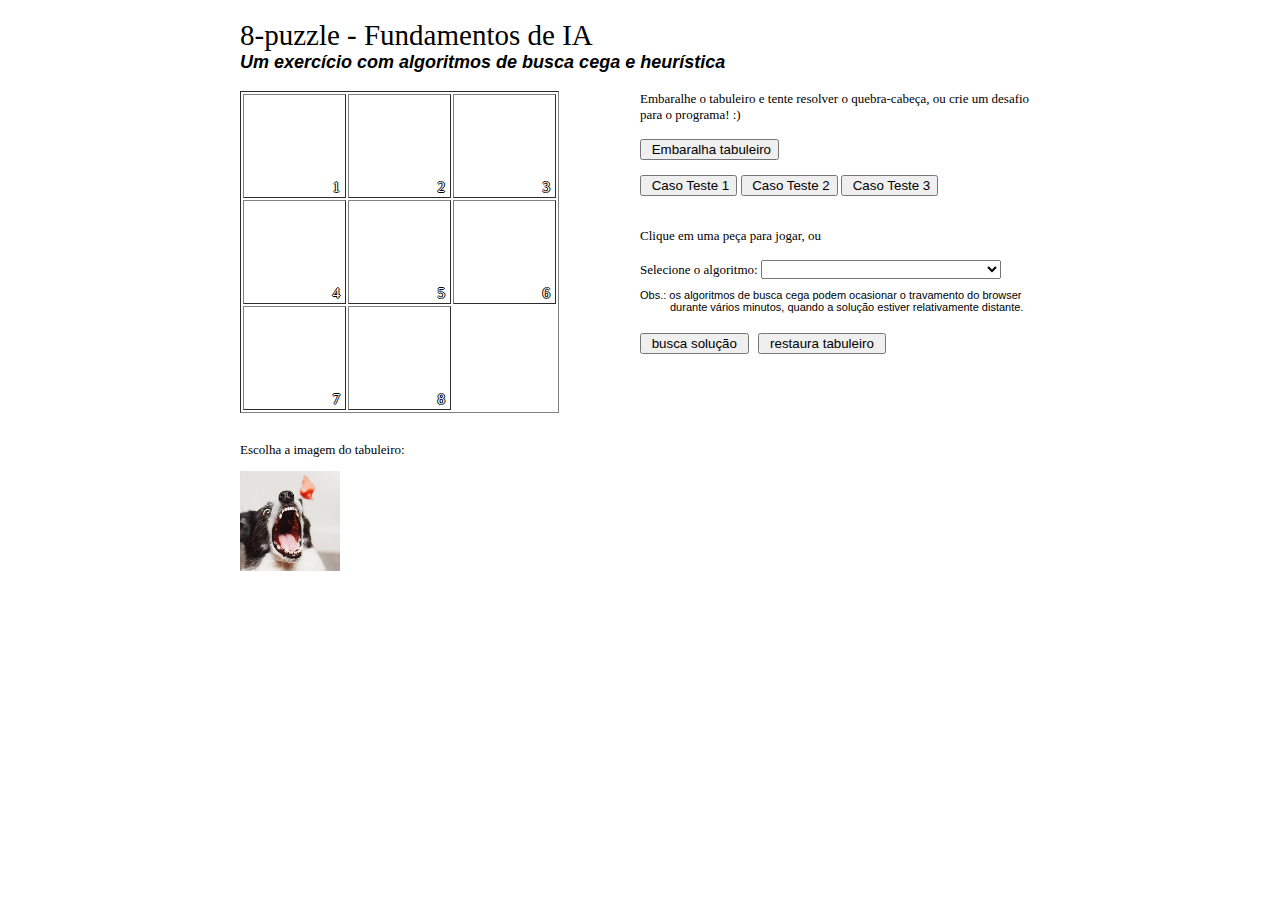
==== index.html @ cebef397 "teste git" ====
<!DOCTYPE html>
<html>
<!--

8-PUZZLE
Um exercício com algoritmos de busca cega e heurística

Mestrado em Computação - PPGC/UFPel
Disciplina : Fundamentos de IA
Professores: Ricardo Araújo e Paulo Ferreira Jr.

Desenvolvido por Henrique Avila Vianna [hvianna (at) gmail.com]
abril/maio de 2011

-->
<head>
<title>8-puzzle - Fundamentos de IA</title>

<style>
body {
	font: 13px Verdana;
}
h1 {
	margin-bottom: 0;
	font: 29px "arial black";
}
h3 {
	margin-top: 0;
	font: bold italic 18px arial;
}
#container {
  width: 800px;
  margin: auto;
}
#quadroesq {
  float: left;
  width: 400px;
}
#quadrodir {
  float: left;
  width: 400px;
}
#tabuleiro {
	border-width: 1px;
	border-spacing: 2px;
	border-style: inset;
	border-color: gray;
	border-collapse: separate;
}
#tabuleiro td {
	padding-right: 5px;
	width: 95px;
	height: 100px;
	font: 15px "arial black";
	color: #fff;
	text-align: right;
	vertical-align: bottom;
	background-image: url(taeyeon.jpg);
	background-repeat: no-repeat;
}
.c1,.c2,.c3,.c4,.c5,.c6,.c7,.c8 {
	border-width: 1px;
	border-color: gray;
	border-style: outset;
	text-shadow: -1px 0 #000, 0 1px #000, 1px 0 #000, 0 -1px #000;
}
.c1 {
	background-position: 0 0;
}
.c2 {
	background-position: -105px 0;
}
.c3 {
	background-position: -210px 0;
}
.c4 {
	background-position: 0 -105px;
}
.c5 {
	background-position: -105px -105px;
}
.c6 {
	background-position: -210px -105px;
}
.c7 {
	background-position: 0 -210px;
}
.c8 {
	background-position: -105px -210px;
}
.c9 {
	background-position: 5000px 5000px;
	border-style: none;
}
.hint {
	font: 11px Tahoma,Helvetica,Arial;
	line-height: 18px;
	padding: 10px;
	border: 1px solid #000;
	background-color: #ffe;
	width: 300px;
	height: auto;
	margin-top: 10px;
	position: absolute;
}
.info {
	font: 11px Tahoma,Helvetica,Arial;
	margin: 10px 0 20px 30px;
	text-indent: -30px;
}
</style>

<!-- Google +1 & Analytics -->
<script type="text/javascript" src="http://apis.google.com/js/plusone.js"></script>
<script type="text/javascript">
  var _gaq = _gaq || [];
  _gaq.push(['_setAccount', 'UA-23747942-1']);
  _gaq.push(['_trackPageview']);

  (function() {
    var ga = document.createElement('script'); ga.type = 'text/javascript'; ga.async = true;
    ga.src = ('https:' == document.location.protocol ? 'https://ssl' : 'http://www') + '.google-analytics.com/ga.js';
    var s = document.getElementsByTagName('script')[0]; s.parentNode.insertBefore(ga, s);
  })();
</script>
<!-- end of Google code -->

<script type="text/javascript">
var meta =[	["1","2","3"],	// estado objetivo
            ["4","5","6"],
            ["7","8","9"] ];
				
var estado = copiaEstado(meta);	// estado do tabuleiro na tela - inicializa com o estado meta
var ultimo = copiaEstado(meta);	// guarda o estado antes da solução
var movimentos = 0;	// movimentos realizados pelo jogador (humano)

var pilha = []; 	// array de objetos tipo nodo
var fechados = [];	// array dos nodos já avaliados (para o A*)
var nodos = 0;		// quantidade de nodos visitados
var profundMax = 30;	// profundidade máxima a explorar na árvore - evita cair em ramos infinitos na busca cega
var solucao = []; 	// array que conterá a seqüência de nodos até a solução
var tempoInicio;	// para cálculo do tempo transcorrido na busca

/* objeto nodo:

	{ estado: array[3][3] de char
	  profundidade: int,
	  pai: ponteiro para nodo,
	  valorf, valorg, valorh: int - somente no algoritmo A* }
*/

// seleciona o método e inicia a busca
//
function buscaSolucao() {
	var modo = document.getElementById("algoritmo").value;
	if (!modo)
		return;
	
	ultimo = copiaEstado(estado);	// salva o estado atual do tabuleiro
	desativaBotoes();
	tempoInicio = new Date().getTime();
	pilha = [];
	fechados = [];
	solucao = [];
	nodos = 0;
	movimentos = 0;	// zera movimentos feitos pelo jogador
  
	if (modo == "BAI")
		aprofundamentoIterativo(0);
	else if (modo[0] == "A") {	// heurísticas do A*
		var nodo = {estado: estado, profundidade: 0, pai: null, valorf: 0, valorg: 0, valorh: 0};
		nodo.valorh = calculaHeuristica(estado,modo);
		nodo.valorf = nodo.valorh;
		pilha.push(nodo);
		document.getElementById("aprofund").innerHTML = profundMax;
		iteracaoBusca(modo,profundMax);
	}
	else {
		var nodo = {estado: estado, profundidade: 0, pai: null};
		pilha.push(nodo);
		document.getElementById("aprofund").innerHTML = profundMax;
		iteracaoBusca(modo,profundMax);
	}
}

// inicializa a busca por aprofundamento iterativo
//
function aprofundamentoIterativo(profundAtual) {
	var nodo = {estado: estado, profundidade: 0, pai: null};
	pilha = [];
	pilha.push(nodo);
  
	profundAtual++;
	document.getElementById("aprofund").innerHTML = profundAtual;
	if (profundAtual < profundMax)
		iteracaoBusca('BAI',profundAtual);
	else
		alert("Profundidade máxima atingida sem solução :/");
}


// função que faz a busca na árvore, de acordo com o método selecionado
//
function iteracaoBusca(modo,pmax) {
	var nodo = {};
	var profundidade, i;
  
	while (pilha.length) {
		document.getElementById("tampilha").innerHTML = pilha.length;	// exibe tamanho da pilha/fila
		if (modo[0] == "A" || modo == "BA") // A* ou Busca em Amplitude
			nodo = pilha.shift();			// remove do inicio, funciona como fila
		else					// Busca em Profundidade ou Aprofundamento Iterativo
			nodo = pilha.pop();	// remove do fim, funciona como pilha
		nodos++;
		if (modo[0] == "A") 		// A*
			fechados.push(nodo);	// coloca nodo na lista de nodos já avaliados

		estado = nodo.estado;
		profundidade = nodo.profundidade;
		document.getElementById("profundidade").innerHTML = profundidade;
		document.getElementById("nodos").innerHTML = nodos;
		if (comparaEstados(estado,meta)) {
			calculaTempo();
			alert("SOLUÇÃO ENCONTRADA!\n\nClique OK para aprender :P");
			solucao.push(nodo.estado);	// reconstrói o caminho até o estado inicial
			while (nodo.pai) {
				nodo = nodo.pai;
				solucao.push(nodo.estado);
			}
			estado = solucao.pop();	// retira o último estado empilhado (estado inicial)
			exibeEstado(estado);	// volta o tabuleiro ao estado inicial
			document.getElementById("solucao").style.display = ''; // exibe dados da solução
			document.getElementById("solucaoBotao").style.display = '';
			return;
		}
		else {
			if (profundidade < pmax)
				geraFilhos(nodo,profundidade,modo);
		}
	} // end while

	if (modo == 'BAI')					// se está em aprofundamento iterativo
		aprofundamentoIterativo(pmax);	// recomeça para tentar com uma profundidade maior
	else
		alert("Profundidade máxima atingida sem solução :/");			// senão, termina

	ativaBotoes();
}


// gera os filhos de um nodo
//
function geraFilhos(nodo,profundidade,modo) {
	profundidade++;
	
	for (var i=0; i<3; i++)
		for (var j=0; j<3; j++) 
			if (nodo.estado[i][j] == "9") {  // localiza o espaço em branco
        
				// gera os filhos possíveis e coloca na pilha
				if (i > 0)
					empilhaFilho(nodo,profundidade,modo,i,j,i-1,j);   // move o branco para cima
				if (i < 2)
					empilhaFilho(nodo,profundidade,modo,i,j,i+1,j);   // move o branco para baixo
				if (j > 0)
					empilhaFilho(nodo,profundidade,modo,i,j,i,j-1);   // move o branco para a esquerda
				if (j < 2)
					empilhaFilho(nodo,profundidade,modo,i,j,i,j+1);   // move o branco para a direita

				return; // encerra, nao precisa terminar os loops
			} // end if
}


// cria nodo e adiciona-o à fila/pilha
//
function empilhaFilho(pai,profundidade,modo,io,jo,id,jd) {
	var filho, estado, valorg, valorf, valorh, i;

	estado = copiaEstado(pai.estado);
	trocaPeca(estado,io,jo,id,jd);

	if (modo[0] == "A") {	// A*
		if (procuraLista(fechados,estado))
			return;		// se já está na lista de nodos analisados, sai sem fazer nada
		valorg = pai.valorg + 1;
		valorh = calculaHeuristica(estado,modo);
		valorf = valorg + valorh;
		filho = {estado: estado, profundidade: profundidade, pai: pai, valorf: valorf, valorg: valorg, valorh: valorh};
		i = procuraLista(pilha,estado);	// se estado já existe na lista de abertos, retorna indice do nodo correspondente
		if (i != null) {
			if (pilha[i].valorg <= valorg)	// custo do nodo na lista é menor/igual ao do gerado agora
				return;	// sai sem colocar o filho gerado na lista
			else
				pilha.splice(i,1);	// remove o nodo antigo da lista
		}
		insereFilaPrioridade(filho);	// adiciona o filho gerado à fila de prioridade
	}
	else // outros algoritmos
		pilha.push({estado: estado, profundidade: profundidade, pai: pai}); // coloca filho na pilha/lista
}


// função heurística utilizada pelo A*
//
function calculaHeuristica(estado,modo) {
	var x,y,n,d,py,px;
	
	n = 0;
	for (y=0; y<3; y++)
		for(x=0; x<3; x++) {
			if (estado[y][x] != meta[y][x] && estado[y][x] != "9") {	// verifica peças fora do lugar, sem contar o espaço em branco
				if (modo == "A1") 			// heurística 1 - apenas conta quantas peças estão fora do lugar
					n++;
				else if (modo == "A2") {	// heurística 2 - calcula distância total das peças de suas posições corretas
					py = parseInt((estado[y][x]-1)/3);	// calcula linha correta, baseado no valor da peça
					px = estado[y][x]-py*3-1;			// calcula coluna correta
					d = Math.abs(x-px) + Math.abs(y-py);// Manhattan Distance
					n += d;
				}
				else {
					alert("Erro na chamada - heurística inválida!");
					exit;
				}
			}
		}
				
	return n;
}


// exibe um passo da solução
//
function exibeSolucao() {
	if (solucao.length) {
		estado = solucao.pop();
		movimentos++;
		exibeEstado(estado);
		document.getElementById("movimentos").innerHTML = movimentos;
	}
	if (!solucao.length) {
		document.getElementById("solucaoBotao").style.display = 'none'; // oculta botão para ver a solução
		movimentos = 0;	// reseta contador de movimentos do jogador (mas não mostra na tela até que seja feita uma jogada)
		ativaBotoes();
	}
}


// embaralha tabuleiro
//
function embaralhaTabuleiro(estado,n,ultimo) {
	var i,j,r,moveu;
	
	desativaBotoes();
	if (n) {
		loops:
		for (var i=0; i<3; i++)
			for (var j=0; j<3; j++) 
				if (estado[i][j] == "9")   // localiza o espaço em branco
					break loops;	// sai dos loops com o valor correto de i e j
					
		moveu = false;
		while (!moveu) {
			r = Math.floor(Math.random()*4);	// escolhe um movimento aleatório
			switch(r) {
				case 0:
					if (i > 0 && ultimo != "b") {	// testa se pode mover para cima
						trocaPeca(estado,i,j,i-1,j);
						ultimo = "c";
						moveu = true;
					}
					break;
				case 1:
					if (i < 2 && ultimo != "c") {	// testa se pode mover para baixo
						trocaPeca(estado,i,j,i+1,j);
						ultimo = "b";
						moveu = true;
					}
					break;
				case 2:
					if (j > 0 && ultimo != "d") {	// testa se pode mover para a esquerda
						trocaPeca(estado,i,j,i,j-1);
						ultimo = "e";
						moveu = true;
					}
					break;
				case 3:
					if (j < 2 && ultimo != "e") {	// testa se pode mover para a direita
						trocaPeca(estado,i,j,i,j+1);
						ultimo = "d";
						moveu = true;
					}
			} // end switch
		} // end while
			
		exibeEstado(estado);
		n--;
		window.setTimeout(function() { embaralhaTabuleiro(estado,n,ultimo) },100);  // nova iteração em 100ms
	} // end if
	else {
		movimentos = 0;	// reseta os movimentos do jogador, pois o tabuleiro foi modificado
		ativaBotoes();
	}
}


// movimento do jogador (humano)
//
function movePeca(elemento) {
	var i = Number(elemento.id.substr(1,1)); // pega linha a partir da id do elemento (ex. "p02")
	var j = Number(elemento.id.substr(2,1)); // pega coluna a partir da id do elemento
	var novoi = i, novoj = j;
  
	// testa em qual direção a peça escolhida pode ser movida 
	// o valor "9" indica o espaço em branco
	if (i > 0 && estado[i-1][j] == "9")
		novoi = i-1;
	else if (i < 2 && estado[i+1][j] == "9")
		novoi = i+1;
	else if (j > 0 && estado[i][j-1] == "9")
		novoj = j-1;
	else if (j < 2 && estado[i][j+1] == "9")
		novoj = j+1;

	if (novoi == i && novoj == j)
		alert("Impossível mover peça "+estado[i][j]);
	else {
		trocaPeca(estado,i,j,novoi,novoj);
		movimentos++;
		document.getElementById("movimentos").innerHTML = movimentos;
		exibeEstado(estado);
		if (comparaEstados(estado,meta)) {
			alert("Resolvido em "+movimentos+" movimentos. Parabéns!");
			movimentos = 0;
		}
	}
}


/* funções auxiliares */

function trocaPeca(estado,oi,oj,di,dj) {
	var t = estado[di][dj];
	estado[di][dj] = estado[oi][oj];
	estado[oi][oj] = t;
}

function insereFilaPrioridade(nodo) { // insere na fila, ordenado pelo valor f do nodo

	var i = 0;
	var html = "";

	while (i < pilha.length && parseInt(nodo.valorf) > parseInt(pilha[i].valorf))
		i++;
	if (i >= pilha.length)
		pilha.push(nodo);		// insere no fim
	else
		pilha.splice(i,0,nodo);	// insere na posição i
}

function procuraLista(lista,estado) {
	for (var i=0; i < lista.length; i++)
		if (comparaEstados(estado,lista[i].estado))
			return i;
}

function exibeEstado(estado) {	// exibe estado na tela
	for (var i=0; i<3; i++)
		for (var j=0; j<3; j++) {
			elemento = document.getElementById("p"+i+j);
			elemento.className = "c"+estado[i][j];
			elemento.innerHTML = estado[i][j];
		}
}

function copiaEstado(estado) {	// retorna uma cópia do estado
	var retorno = [];
	for (var i = 0; i < estado.length; i++)	// copia elementos do array
		retorno[i] = estado[i].slice(0);		// necessário para evitar a cópia por referência
    
	return retorno;
}

function comparaEstados(estado1,estado2) {	// compara estados
	for (var i=0; i<3; i++)
		for (var j=0; j<3; j++)
			if (estado1[i][j] != estado2[i][j])
				return false;
				
	return true;
}

function restauraUltimo() {
	estado = copiaEstado(ultimo);
	exibeEstado(estado);
}

function casosTeste(n) {
	switch (n) {
		case 1:
			estado = [["7","1","3"],["2","6","9"],["5","4","8"]];	// profundidade 11
			break;
		case 2:
			estado = [["4","2","3"],["6","9","1"],["7","5","8"]];	// profundidade 12
			break;
		case 3:
			estado = [["2","3","7"],["5","4","8"],["9","6","1"]];	// profundidade 26
			break;
	}
	exibeEstado(estado);
}

function ativaBotoes(t) {
	desativaBotoes(false);
}

function desativaBotoes(t) {
	if (t == undefined) {
		t = true;
		hints();	// oculta todas as hints
	}
	document.getElementById("embaralha").disabled = t;
	document.getElementById("busca").disabled = t;
	document.getElementById("restaura").disabled = t;
	document.getElementById("caso1").disabled = t;
	document.getElementById("caso2").disabled = t;
	document.getElementById("caso3").disabled = t;
}

function calculaTempo() {
	var tempo = new Date().getTime() - tempoInicio;	// calcula tempo transcorrido
	var tms = pad(tempo%1000,3);
	tempo = Math.floor(tempo/1000);
	var tseg = pad(tempo%60,2);
	tempo = Math.floor(tempo/60);
	var tmin = pad(tempo%60,2);
	tempo = Math.floor(tempo/60);
	document.getElementById("tempo").innerHTML = pad(tempo,2)+":"+tmin+":"+tseg+"."+tms;
}

function pad(num,tam) {	// formata números com zeros à esquerda
	var str = num.toString();
	while (str.length < tam)
		str = '0'+str;
		
	return str;
}

function trocaImagem(img) {
	var elementos=document.getElementById("tabuleiro").getElementsByTagName("td");
	for (var i=0; i < elementos.length; i++)
		elementos[i].style.backgroundImage = "url("+img+")";
}

function hints(id) {
	if (id) {
		var elemento = document.getElementById(id);
		elemento.style.display = '';
	}
	else {
		var elementos = document.getElementsByTagName("div");
		for (var i = 0; i < elementos.length; i++)
			if (elementos[i].className == "hint")
				elementos[i].style.display = 'none';
	}
}
</script>

<body onLoad="exibeEstado(estado);">

<div id="container">
  <div style="float:right">
	<!-- Google +1 button -->
	<g:plusone></g:plusone>
  </div>
  <h1>8-puzzle - Fundamentos de IA</h1>
  <h3>Um exercício com algoritmos de busca cega e heurística</h3>
  <div id="quadroesq">
    <table id="tabuleiro">
    <tr>
      <td id="p00" onClick="movePeca(this);"></td>
      <td id="p01" onClick="movePeca(this);"></td>
      <td id="p02" onClick="movePeca(this);"></td>
    </tr>
    <tr>
      <td id="p10" onClick="movePeca(this);"></td>
      <td id="p11" onClick="movePeca(this);"></td>
      <td id="p12" onClick="movePeca(this);"></td>
    </tr>
    <tr>
      <td id="p20" onClick="movePeca(this);"></td>
      <td id="p21" onClick="movePeca(this);"></td>
      <td id="p22" onClick="movePeca(this);"></td>
    </tr>
    </table>
    <br>
    <p>Escolha a imagem do tabuleiro:</p>
    <img src="img/cac2.jpg" title="Kim TaeYeon" width=100 onClick="trocaImagem(this.src);">
    <!-- <img src="snoopy-red-baron.jpg" title="The Flying Ace" width=100 onClick="trocaImagem(this.src);" hspace=5> -->
    <!-- <img src="apples.jpg" title="Apples" width=100 onClick="trocaImagem(this.src);"> -->
    <!-- <br><br> -->
    <!-- Ou digite a URL de uma imagem: -->
    <!-- <input type="text" onBlur="trocaImagem(this.value);" style="width: 315px;"> -->
    <!-- <div class="info">(resolução ideal 315x315 pixels)</div> -->
  </div>

  <div id="quadrodir">
    Embaralhe o tabuleiro e tente resolver o quebra-cabeça, ou crie um desafio para o programa! :)<br><br>
    <form>
	  <input type="button" id="embaralha" value=" Embaralha tabuleiro" onClick="embaralhaTabuleiro(estado,50,'');" onMouseOver="hints('hintEmbaralha');" onMouseOut="hints();">
	  <div id="hintEmbaralha" class="hint" style="display: none;">
			Efetua 50 movimentos aleatórios a partir do estado atual do tabuleiro. Acione consecutivamente
			para embaralhar mais.
	  </div>

	  <div style="margin-top: 15px;" onMouseOver="hints('hintCasos');" onMouseOut="hints();">
		<input type="button" id="caso1" value=" Caso Teste 1" onClick="casosTeste(1);">
		<input type="button" id="caso2" value=" Caso Teste 2" onClick="casosTeste(2);">
		<input type="button" id="caso3" value=" Caso Teste 3" onClick="casosTeste(3);">

		<div id="hintCasos" class="hint" style="display: none;">
			Configurações pré-definidas do tabuleiro para comparar o desempenho dos diferentes algoritmos de busca.<br>
			Os tempos abaixo são do Firefox 4.0 em um Core2 Duo 8400.<br><br>
			O <b>Caso de Teste 1</b> tem solução em profundidade 11 na árvore de busca e é resolvido em tempo razoável por todos os algoritmos.<br>
			A*(h2) 1ms | A*(h1) 4ms | BAI ~8s | BP ~3.5s | BA ~28s<br><br>
			O <b>Caso de Teste 2</b> já se mostra proibitivo para a busca em amplitude, apesar da solução em
			profundidade 12 apenas.<br>
			A*(h2) 1ms | A*(h1) 9ms | BAI ~13s | BP ~4.5s | BA ~8min<br><br> 
			O <b>Caso de Teste 3</b>, com solução em profundidade 26, só é resolvido em tempo aceitável 
			pelo algoritmo A* utilizando a "Manhattan Distance", demonstrando a diferença de uma boa heurística.<br>
			A*(h2) ~1.3s | A*(h1) ~5min | BAI -- | BP -- | BA --
		</div>

	  </div>
      <br><br>
	  Clique em uma peça para jogar, ou<br><br>
	  Selecione o algoritmo: <select id="algoritmo">
	  <option></option>
	  <option value="A2">A* heurística 2 (Manhattan Distance)</option>
	  <option value="A1">A* heurística 1 (peças fora do lugar)</option>
	  <option value="BAI">Aprofundamento Iterativo</option>
	  <option value="BA">Busca em Amplitude</option>
	  <option value="BP">Busca em Profundidade</option>
	  </select>
	  <div class="info">
		Obs.: os algoritmos de busca cega podem ocasionar o travamento do browser durante vários minutos,
		quando a solução estiver relativamente distante.
	  </div>
	  
	  <input type="button" id="busca" value=" busca solução " onClick="buscaSolucao();" onMouseOver="hints('hintBusca');" onMouseOut="hints();"> &nbsp; 
	  <div id="hintBusca" class="hint" style="display: none;">
		Busca solução para a configuração atual do tabuleiro, utilizando o algoritmo selecionado acima.
	  </div>
	  <input type="button" id="restaura" value=" restaura tabuleiro " onClick="restauraUltimo();" onMouseOver="hints('hintRestaura');" onMouseOut="hints();">
	  <div id="hintRestaura" class="hint" style="display: none;">
		Restaura a configuração do tabuleiro antes da última solução.
	  </div>
    </form>
	<br><br>
	<div id="solucao" style="display:none">
		Movimentos: <span id="movimentos"></span>
		<br><br><br>
		Nodos testados: <span id="nodos"></span> - Profundidade: <span id="profundidade"></span> (máx = <span id="aprofund"></span>)
		<br>
		Nodos na pilha/fila: <span id="tampilha"></span>
		<br><br>
		Tempo transcorrido: <span id="tempo"></span><br><br>
		<div id="solucaoBotao">
			<b>Ver solução:</b> <input type="button" value=" Próximo passo " onClick="exibeSolucao();">
		</div>
	</div>
  </div>
  
</div>

</body>
</html>
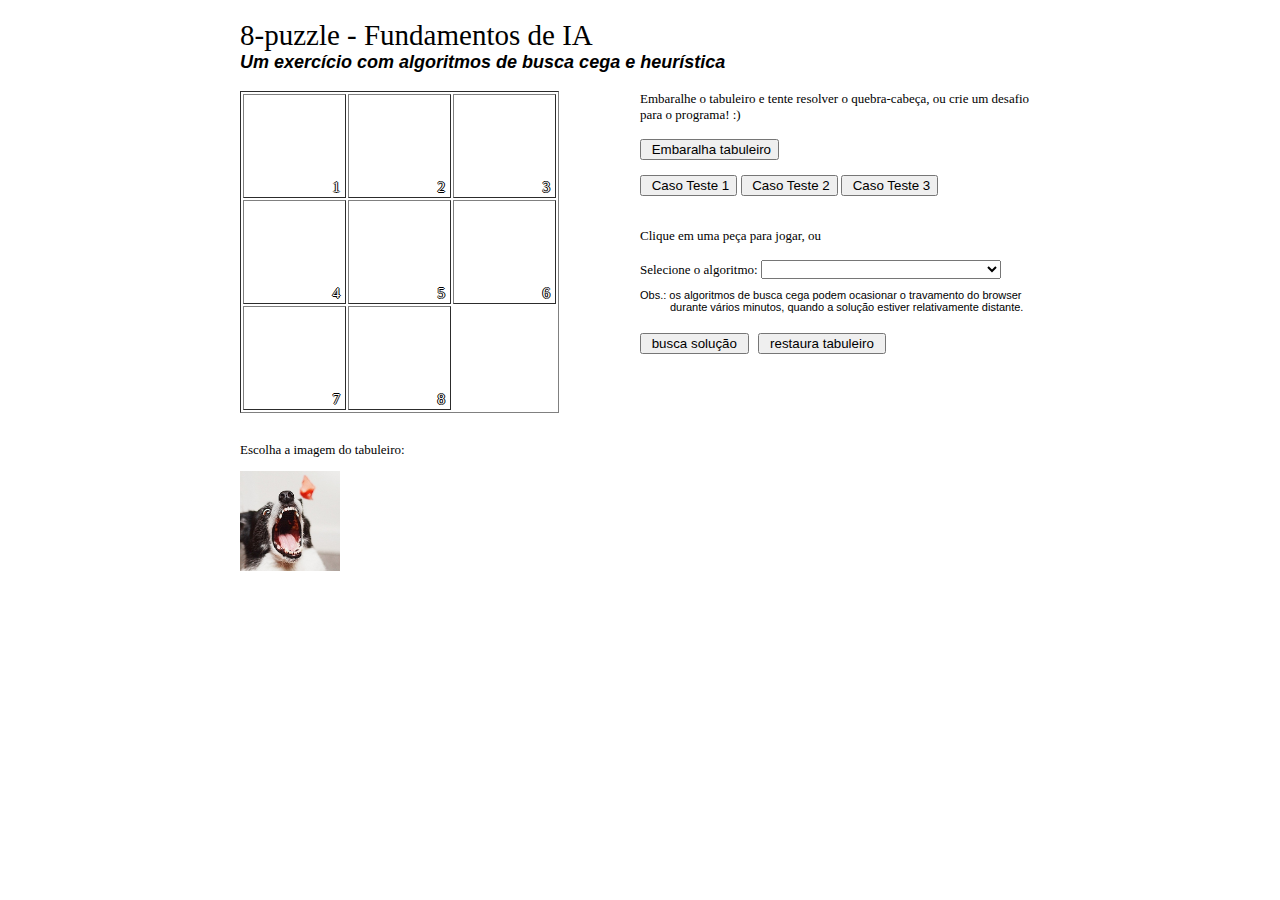
==== commit ad1d5a58: "teste git" ====
--- a/index.html
+++ b/index.html
@@ -1,18 +1,5 @@
 <!DOCTYPE html>
 <html>
-<!--
-
-8-PUZZLE
-Um exercício com algoritmos de busca cega e heurística
-
-Mestrado em Computação - PPGC/UFPel
-Disciplina : Fundamentos de IA
-Professores: Ricardo Araújo e Paulo Ferreira Jr.
-
-Desenvolvido por Henrique Avila Vianna [hvianna (at) gmail.com]
-abril/maio de 2011
-
--->
 <head>
 <title>8-puzzle - Fundamentos de IA</title>
 
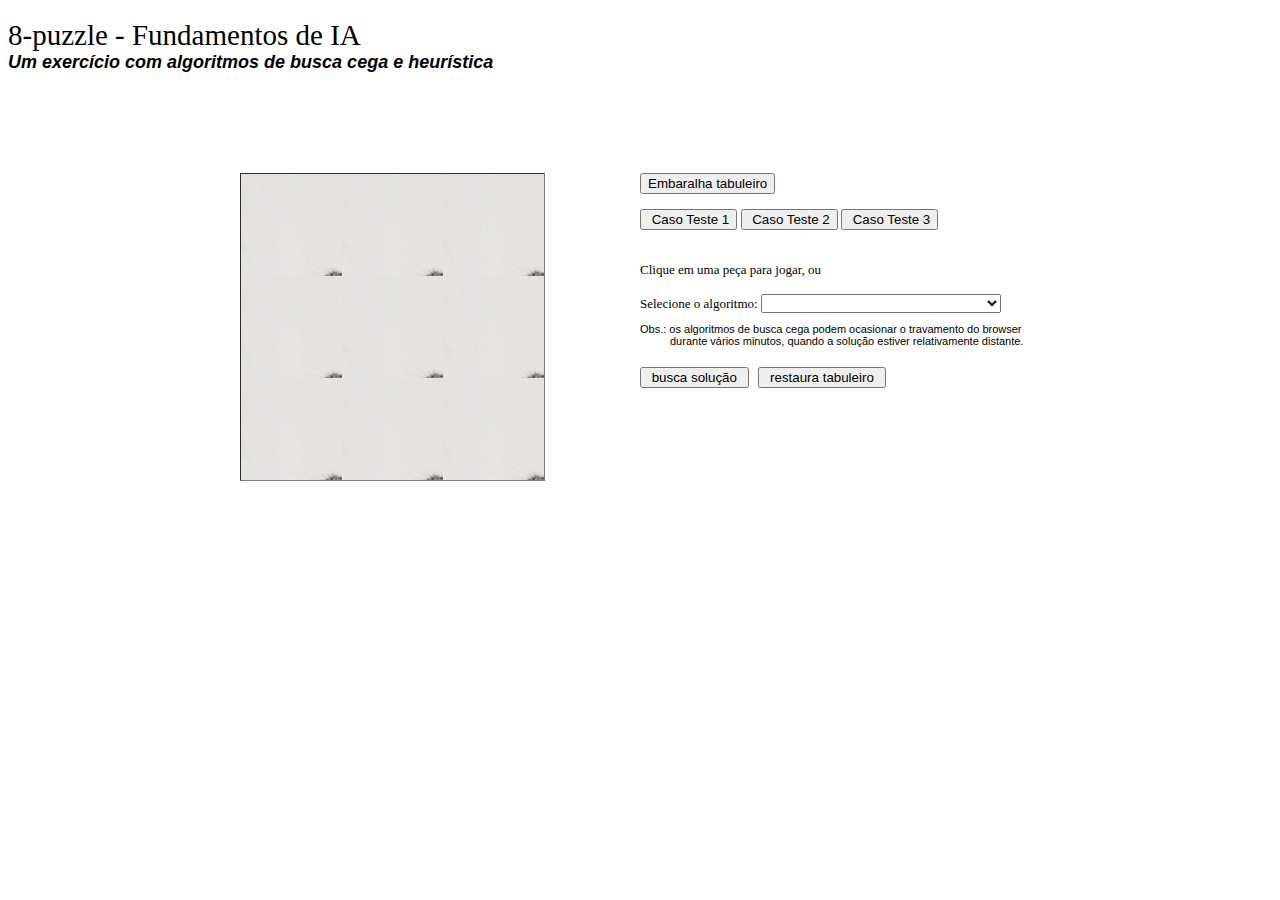
==== commit ff37d8a5: "alterações" ====
--- a/index.html
+++ b/index.html
@@ -3,102 +3,12 @@
 <head>
 <title>8-puzzle - Fundamentos de IA</title>
 
-<style>
-body {
-	font: 13px Verdana;
-}
-h1 {
-	margin-bottom: 0;
-	font: 29px "arial black";
-}
-h3 {
-	margin-top: 0;
-	font: bold italic 18px arial;
-}
-#container {
-  width: 800px;
-  margin: auto;
-}
-#quadroesq {
-  float: left;
-  width: 400px;
-}
-#quadrodir {
-  float: left;
-  width: 400px;
-}
-#tabuleiro {
-	border-width: 1px;
-	border-spacing: 2px;
-	border-style: inset;
-	border-color: gray;
-	border-collapse: separate;
-}
-#tabuleiro td {
-	padding-right: 5px;
-	width: 95px;
-	height: 100px;
-	font: 15px "arial black";
-	color: #fff;
-	text-align: right;
-	vertical-align: bottom;
-	background-image: url(taeyeon.jpg);
-	background-repeat: no-repeat;
-}
-.c1,.c2,.c3,.c4,.c5,.c6,.c7,.c8 {
-	border-width: 1px;
-	border-color: gray;
-	border-style: outset;
-	text-shadow: -1px 0 #000, 0 1px #000, 1px 0 #000, 0 -1px #000;
-}
-.c1 {
-	background-position: 0 0;
-}
-.c2 {
-	background-position: -105px 0;
-}
-.c3 {
-	background-position: -210px 0;
-}
-.c4 {
-	background-position: 0 -105px;
-}
-.c5 {
-	background-position: -105px -105px;
-}
-.c6 {
-	background-position: -210px -105px;
-}
-.c7 {
-	background-position: 0 -210px;
-}
-.c8 {
-	background-position: -105px -210px;
-}
-.c9 {
-	background-position: 5000px 5000px;
-	border-style: none;
-}
-.hint {
-	font: 11px Tahoma,Helvetica,Arial;
-	line-height: 18px;
-	padding: 10px;
-	border: 1px solid #000;
-	background-color: #ffe;
-	width: 300px;
-	height: auto;
-	margin-top: 10px;
-	position: absolute;
-}
-.info {
-	font: 11px Tahoma,Helvetica,Arial;
-	margin: 10px 0 20px 30px;
-	text-indent: -30px;
-}
-</style>
+<meta charset="utf-8">
+
+<link rel="stylesheet" type="text/css" href="css/style.css">
 
 <!-- Google +1 & Analytics -->
-<script type="text/javascript" src="http://apis.google.com/js/plusone.js"></script>
+<!-- <script type="text/javascript" src="http://apis.google.com/js/plusone.js"></script>
 <script type="text/javascript">
   var _gaq = _gaq || [];
   _gaq.push(['_setAccount', 'UA-23747942-1']);
@@ -109,459 +19,22 @@
     ga.src = ('https:' == document.location.protocol ? 'https://ssl' : 'http://www') + '.google-analytics.com/ga.js';
     var s = document.getElementsByTagName('script')[0]; s.parentNode.insertBefore(ga, s);
   })();
-</script>
+</script> -->
 <!-- end of Google code -->
 
-<script type="text/javascript">
-var meta =[	["1","2","3"],	// estado objetivo
-            ["4","5","6"],
-            ["7","8","9"] ];
-				
-var estado = copiaEstado(meta);	// estado do tabuleiro na tela - inicializa com o estado meta
-var ultimo = copiaEstado(meta);	// guarda o estado antes da solução
-var movimentos = 0;	// movimentos realizados pelo jogador (humano)
-
-var pilha = []; 	// array de objetos tipo nodo
-var fechados = [];	// array dos nodos já avaliados (para o A*)
-var nodos = 0;		// quantidade de nodos visitados
-var profundMax = 30;	// profundidade máxima a explorar na árvore - evita cair em ramos infinitos na busca cega
-var solucao = []; 	// array que conterá a seqüência de nodos até a solução
-var tempoInicio;	// para cálculo do tempo transcorrido na busca
-
-/* objeto nodo:
-
-	{ estado: array[3][3] de char
-	  profundidade: int,
-	  pai: ponteiro para nodo,
-	  valorf, valorg, valorh: int - somente no algoritmo A* }
-*/
-
-// seleciona o método e inicia a busca
-//
-function buscaSolucao() {
-	var modo = document.getElementById("algoritmo").value;
-	if (!modo)
-		return;
-	
-	ultimo = copiaEstado(estado);	// salva o estado atual do tabuleiro
-	desativaBotoes();
-	tempoInicio = new Date().getTime();
-	pilha = [];
-	fechados = [];
-	solucao = [];
-	nodos = 0;
-	movimentos = 0;	// zera movimentos feitos pelo jogador
-  
-	if (modo == "BAI")
-		aprofundamentoIterativo(0);
-	else if (modo[0] == "A") {	// heurísticas do A*
-		var nodo = {estado: estado, profundidade: 0, pai: null, valorf: 0, valorg: 0, valorh: 0};
-		nodo.valorh = calculaHeuristica(estado,modo);
-		nodo.valorf = nodo.valorh;
-		pilha.push(nodo);
-		document.getElementById("aprofund").innerHTML = profundMax;
-		iteracaoBusca(modo,profundMax);
-	}
-	else {
-		var nodo = {estado: estado, profundidade: 0, pai: null};
-		pilha.push(nodo);
-		document.getElementById("aprofund").innerHTML = profundMax;
-		iteracaoBusca(modo,profundMax);
-	}
-}
-
-// inicializa a busca por aprofundamento iterativo
-//
-function aprofundamentoIterativo(profundAtual) {
-	var nodo = {estado: estado, profundidade: 0, pai: null};
-	pilha = [];
-	pilha.push(nodo);
-  
-	profundAtual++;
-	document.getElementById("aprofund").innerHTML = profundAtual;
-	if (profundAtual < profundMax)
-		iteracaoBusca('BAI',profundAtual);
-	else
-		alert("Profundidade máxima atingida sem solução :/");
-}
-
-
-// função que faz a busca na árvore, de acordo com o método selecionado
-//
-function iteracaoBusca(modo,pmax) {
-	var nodo = {};
-	var profundidade, i;
-  
-	while (pilha.length) {
-		document.getElementById("tampilha").innerHTML = pilha.length;	// exibe tamanho da pilha/fila
-		if (modo[0] == "A" || modo == "BA") // A* ou Busca em Amplitude
-			nodo = pilha.shift();			// remove do inicio, funciona como fila
-		else					// Busca em Profundidade ou Aprofundamento Iterativo
-			nodo = pilha.pop();	// remove do fim, funciona como pilha
-		nodos++;
-		if (modo[0] == "A") 		// A*
-			fechados.push(nodo);	// coloca nodo na lista de nodos já avaliados
-
-		estado = nodo.estado;
-		profundidade = nodo.profundidade;
-		document.getElementById("profundidade").innerHTML = profundidade;
-		document.getElementById("nodos").innerHTML = nodos;
-		if (comparaEstados(estado,meta)) {
-			calculaTempo();
-			alert("SOLUÇÃO ENCONTRADA!\n\nClique OK para aprender :P");
-			solucao.push(nodo.estado);	// reconstrói o caminho até o estado inicial
-			while (nodo.pai) {
-				nodo = nodo.pai;
-				solucao.push(nodo.estado);
-			}
-			estado = solucao.pop();	// retira o último estado empilhado (estado inicial)
-			exibeEstado(estado);	// volta o tabuleiro ao estado inicial
-			document.getElementById("solucao").style.display = ''; // exibe dados da solução
-			document.getElementById("solucaoBotao").style.display = '';
-			return;
-		}
-		else {
-			if (profundidade < pmax)
-				geraFilhos(nodo,profundidade,modo);
-		}
-	} // end while
-
-	if (modo == 'BAI')					// se está em aprofundamento iterativo
-		aprofundamentoIterativo(pmax);	// recomeça para tentar com uma profundidade maior
-	else
-		alert("Profundidade máxima atingida sem solução :/");			// senão, termina
-
-	ativaBotoes();
-}
-
-
-// gera os filhos de um nodo
-//
-function geraFilhos(nodo,profundidade,modo) {
-	profundidade++;
-	
-	for (var i=0; i<3; i++)
-		for (var j=0; j<3; j++) 
-			if (nodo.estado[i][j] == "9") {  // localiza o espaço em branco
-        
-				// gera os filhos possíveis e coloca na pilha
-				if (i > 0)
-					empilhaFilho(nodo,profundidade,modo,i,j,i-1,j);   // move o branco para cima
-				if (i < 2)
-					empilhaFilho(nodo,profundidade,modo,i,j,i+1,j);   // move o branco para baixo
-				if (j > 0)
-					empilhaFilho(nodo,profundidade,modo,i,j,i,j-1);   // move o branco para a esquerda
-				if (j < 2)
-					empilhaFilho(nodo,profundidade,modo,i,j,i,j+1);   // move o branco para a direita
-
-				return; // encerra, nao precisa terminar os loops
-			} // end if
-}
-
-
-// cria nodo e adiciona-o à fila/pilha
-//
-function empilhaFilho(pai,profundidade,modo,io,jo,id,jd) {
-	var filho, estado, valorg, valorf, valorh, i;
-
-	estado = copiaEstado(pai.estado);
-	trocaPeca(estado,io,jo,id,jd);
-
-	if (modo[0] == "A") {	// A*
-		if (procuraLista(fechados,estado))
-			return;		// se já está na lista de nodos analisados, sai sem fazer nada
-		valorg = pai.valorg + 1;
-		valorh = calculaHeuristica(estado,modo);
-		valorf = valorg + valorh;
-		filho = {estado: estado, profundidade: profundidade, pai: pai, valorf: valorf, valorg: valorg, valorh: valorh};
-		i = procuraLista(pilha,estado);	// se estado já existe na lista de abertos, retorna indice do nodo correspondente
-		if (i != null) {
-			if (pilha[i].valorg <= valorg)	// custo do nodo na lista é menor/igual ao do gerado agora
-				return;	// sai sem colocar o filho gerado na lista
-			else
-				pilha.splice(i,1);	// remove o nodo antigo da lista
-		}
-		insereFilaPrioridade(filho);	// adiciona o filho gerado à fila de prioridade
-	}
-	else // outros algoritmos
-		pilha.push({estado: estado, profundidade: profundidade, pai: pai}); // coloca filho na pilha/lista
-}
-
-
-// função heurística utilizada pelo A*
-//
-function calculaHeuristica(estado,modo) {
-	var x,y,n,d,py,px;
-	
-	n = 0;
-	for (y=0; y<3; y++)
-		for(x=0; x<3; x++) {
-			if (estado[y][x] != meta[y][x] && estado[y][x] != "9") {	// verifica peças fora do lugar, sem contar o espaço em branco
-				if (modo == "A1") 			// heurística 1 - apenas conta quantas peças estão fora do lugar
-					n++;
-				else if (modo == "A2") {	// heurística 2 - calcula distância total das peças de suas posições corretas
-					py = parseInt((estado[y][x]-1)/3);	// calcula linha correta, baseado no valor da peça
-					px = estado[y][x]-py*3-1;			// calcula coluna correta
-					d = Math.abs(x-px) + Math.abs(y-py);// Manhattan Distance
-					n += d;
-				}
-				else {
-					alert("Erro na chamada - heurística inválida!");
-					exit;
-				}
-			}
-		}
-				
-	return n;
-}
-
-
-// exibe um passo da solução
-//
-function exibeSolucao() {
-	if (solucao.length) {
-		estado = solucao.pop();
-		movimentos++;
-		exibeEstado(estado);
-		document.getElementById("movimentos").innerHTML = movimentos;
-	}
-	if (!solucao.length) {
-		document.getElementById("solucaoBotao").style.display = 'none'; // oculta botão para ver a solução
-		movimentos = 0;	// reseta contador de movimentos do jogador (mas não mostra na tela até que seja feita uma jogada)
-		ativaBotoes();
-	}
-}
-
-
-// embaralha tabuleiro
-//
-function embaralhaTabuleiro(estado,n,ultimo) {
-	var i,j,r,moveu;
-	
-	desativaBotoes();
-	if (n) {
-		loops:
-		for (var i=0; i<3; i++)
-			for (var j=0; j<3; j++) 
-				if (estado[i][j] == "9")   // localiza o espaço em branco
-					break loops;	// sai dos loops com o valor correto de i e j
-					
-		moveu = false;
-		while (!moveu) {
-			r = Math.floor(Math.random()*4);	// escolhe um movimento aleatório
-			switch(r) {
-				case 0:
-					if (i > 0 && ultimo != "b") {	// testa se pode mover para cima
-						trocaPeca(estado,i,j,i-1,j);
-						ultimo = "c";
-						moveu = true;
-					}
-					break;
-				case 1:
-					if (i < 2 && ultimo != "c") {	// testa se pode mover para baixo
-						trocaPeca(estado,i,j,i+1,j);
-						ultimo = "b";
-						moveu = true;
-					}
-					break;
-				case 2:
-					if (j > 0 && ultimo != "d") {	// testa se pode mover para a esquerda
-						trocaPeca(estado,i,j,i,j-1);
-						ultimo = "e";
-						moveu = true;
-					}
-					break;
-				case 3:
-					if (j < 2 && ultimo != "e") {	// testa se pode mover para a direita
-						trocaPeca(estado,i,j,i,j+1);
-						ultimo = "d";
-						moveu = true;
-					}
-			} // end switch
-		} // end while
-			
-		exibeEstado(estado);
-		n--;
-		window.setTimeout(function() { embaralhaTabuleiro(estado,n,ultimo) },100);  // nova iteração em 100ms
-	} // end if
-	else {
-		movimentos = 0;	// reseta os movimentos do jogador, pois o tabuleiro foi modificado
-		ativaBotoes();
-	}
-}
-
-
-// movimento do jogador (humano)
-//
-function movePeca(elemento) {
-	var i = Number(elemento.id.substr(1,1)); // pega linha a partir da id do elemento (ex. "p02")
-	var j = Number(elemento.id.substr(2,1)); // pega coluna a partir da id do elemento
-	var novoi = i, novoj = j;
-  
-	// testa em qual direção a peça escolhida pode ser movida 
-	// o valor "9" indica o espaço em branco
-	if (i > 0 && estado[i-1][j] == "9")
-		novoi = i-1;
-	else if (i < 2 && estado[i+1][j] == "9")
-		novoi = i+1;
-	else if (j > 0 && estado[i][j-1] == "9")
-		novoj = j-1;
-	else if (j < 2 && estado[i][j+1] == "9")
-		novoj = j+1;
-
-	if (novoi == i && novoj == j)
-		alert("Impossível mover peça "+estado[i][j]);
-	else {
-		trocaPeca(estado,i,j,novoi,novoj);
-		movimentos++;
-		document.getElementById("movimentos").innerHTML = movimentos;
-		exibeEstado(estado);
-		if (comparaEstados(estado,meta)) {
-			alert("Resolvido em "+movimentos+" movimentos. Parabéns!");
-			movimentos = 0;
-		}
-	}
-}
-
-
-/* funções auxiliares */
-
-function trocaPeca(estado,oi,oj,di,dj) {
-	var t = estado[di][dj];
-	estado[di][dj] = estado[oi][oj];
-	estado[oi][oj] = t;
-}
-
-function insereFilaPrioridade(nodo) { // insere na fila, ordenado pelo valor f do nodo
-
-	var i = 0;
-	var html = "";
-
-	while (i < pilha.length && parseInt(nodo.valorf) > parseInt(pilha[i].valorf))
-		i++;
-	if (i >= pilha.length)
-		pilha.push(nodo);		// insere no fim
-	else
-		pilha.splice(i,0,nodo);	// insere na posição i
-}
-
-function procuraLista(lista,estado) {
-	for (var i=0; i < lista.length; i++)
-		if (comparaEstados(estado,lista[i].estado))
-			return i;
-}
-
-function exibeEstado(estado) {	// exibe estado na tela
-	for (var i=0; i<3; i++)
-		for (var j=0; j<3; j++) {
-			elemento = document.getElementById("p"+i+j);
-			elemento.className = "c"+estado[i][j];
-			elemento.innerHTML = estado[i][j];
-		}
-}
-
-function copiaEstado(estado) {	// retorna uma cópia do estado
-	var retorno = [];
-	for (var i = 0; i < estado.length; i++)	// copia elementos do array
-		retorno[i] = estado[i].slice(0);		// necessário para evitar a cópia por referência
-    
-	return retorno;
-}
-
-function comparaEstados(estado1,estado2) {	// compara estados
-	for (var i=0; i<3; i++)
-		for (var j=0; j<3; j++)
-			if (estado1[i][j] != estado2[i][j])
-				return false;
-				
-	return true;
-}
-
-function restauraUltimo() {
-	estado = copiaEstado(ultimo);
-	exibeEstado(estado);
-}
-
-function casosTeste(n) {
-	switch (n) {
-		case 1:
-			estado = [["7","1","3"],["2","6","9"],["5","4","8"]];	// profundidade 11
-			break;
-		case 2:
-			estado = [["4","2","3"],["6","9","1"],["7","5","8"]];	// profundidade 12
-			break;
-		case 3:
-			estado = [["2","3","7"],["5","4","8"],["9","6","1"]];	// profundidade 26
-			break;
-	}
-	exibeEstado(estado);
-}
-
-function ativaBotoes(t) {
-	desativaBotoes(false);
-}
-
-function desativaBotoes(t) {
-	if (t == undefined) {
-		t = true;
-		hints();	// oculta todas as hints
-	}
-	document.getElementById("embaralha").disabled = t;
-	document.getElementById("busca").disabled = t;
-	document.getElementById("restaura").disabled = t;
-	document.getElementById("caso1").disabled = t;
-	document.getElementById("caso2").disabled = t;
-	document.getElementById("caso3").disabled = t;
-}
-
-function calculaTempo() {
-	var tempo = new Date().getTime() - tempoInicio;	// calcula tempo transcorrido
-	var tms = pad(tempo%1000,3);
-	tempo = Math.floor(tempo/1000);
-	var tseg = pad(tempo%60,2);
-	tempo = Math.floor(tempo/60);
-	var tmin = pad(tempo%60,2);
-	tempo = Math.floor(tempo/60);
-	document.getElementById("tempo").innerHTML = pad(tempo,2)+":"+tmin+":"+tseg+"."+tms;
-}
-
-function pad(num,tam) {	// formata números com zeros à esquerda
-	var str = num.toString();
-	while (str.length < tam)
-		str = '0'+str;
-		
-	return str;
-}
-
-function trocaImagem(img) {
-	var elementos=document.getElementById("tabuleiro").getElementsByTagName("td");
-	for (var i=0; i < elementos.length; i++)
-		elementos[i].style.backgroundImage = "url("+img+")";
-}
-
-function hints(id) {
-	if (id) {
-		var elemento = document.getElementById(id);
-		elemento.style.display = '';
-	}
-	else {
-		var elementos = document.getElementsByTagName("div");
-		for (var i = 0; i < elementos.length; i++)
-			if (elementos[i].className == "hint")
-				elementos[i].style.display = 'none';
-	}
-}
-</script>
+<script type="text/javascript" src="js/puzzle.js"></script>
 
 <body onLoad="exibeEstado(estado);">
 
+<h1>8-puzzle - Fundamentos de IA</h1>
+<h3>Um exercício com algoritmos de busca cega e heurística</h3>
+
 <div id="container">
-  <div style="float:right">
+  <!-- <div style="float:right"> -->
 	<!-- Google +1 button -->
-	<g:plusone></g:plusone>
-  </div>
-  <h1>8-puzzle - Fundamentos de IA</h1>
-  <h3>Um exercício com algoritmos de busca cega e heurística</h3>
+<!-- 	<g:plusone></g:plusone>
+  </div> -->
+
   <div id="quadroesq">
     <table id="tabuleiro">
     <tr>
@@ -580,9 +53,9 @@
       <td id="p22" onClick="movePeca(this);"></td>
     </tr>
     </table>
-    <br>
+    <!-- <br>
     <p>Escolha a imagem do tabuleiro:</p>
-    <img src="img/cac2.jpg" title="Kim TaeYeon" width=100 onClick="trocaImagem(this.src);">
+    <img src="img/cac2.jpg" title="Kim TaeYeon" width=100 onClick="trocaImagem(this.src);"> -->
     <!-- <img src="snoopy-red-baron.jpg" title="The Flying Ace" width=100 onClick="trocaImagem(this.src);" hspace=5> -->
     <!-- <img src="apples.jpg" title="Apples" width=100 onClick="trocaImagem(this.src);"> -->
     <!-- <br><br> -->
@@ -592,9 +65,9 @@
   </div>
 
   <div id="quadrodir">
-    Embaralhe o tabuleiro e tente resolver o quebra-cabeça, ou crie um desafio para o programa! :)<br><br>
+    <!-- Embaralhe o tabuleiro e tente resolver o quebra-cabeça, ou crie um desafio para o programa! :)<br><br> -->
     <form>
-	  <input type="button" id="embaralha" value=" Embaralha tabuleiro" onClick="embaralhaTabuleiro(estado,50,'');" onMouseOver="hints('hintEmbaralha');" onMouseOut="hints();">
+	  <input type="button" id="embaralha" value="Embaralha tabuleiro" onClick="embaralhaTabuleiro(estado,50,'');" onMouseOver="hints('hintEmbaralha');" onMouseOut="hints();">
 	  <div id="hintEmbaralha" class="hint" style="display: none;">
 			Efetua 50 movimentos aleatórios a partir do estado atual do tabuleiro. Acione consecutivamente
 			para embaralhar mais.
--- a/css/style.css
+++ b/css/style.css
@@ -0,0 +1,92 @@
+body {
+	font: 13px Verdana;
+}
+h1 {
+	margin-bottom: 0;
+	font: 29px "arial black";
+}
+h3 {
+	margin-top: 0;
+	font: bold italic 18px arial;
+}
+#container {
+  width: 800px;
+  margin: 100px auto;
+}
+#quadroesq {
+  float: left;
+  width: 400px;
+}
+#quadrodir {
+  float: left;
+  /*margin-top: 100px;*/
+  width: 400px;
+}
+#tabuleiro {
+	border-width: 1px;
+	border-spacing: 0px;
+	border-style: inset;
+	border-color: gray;
+	border-collapse: separate;
+}
+#tabuleiro td {
+	padding-right: 5px;
+	width: 95px;
+	height: 100px;
+	font: 15px "arial black";
+	color: #fff;
+	text-align: right;
+	vertical-align: bottom;
+	background-image: url(../img/cac2.jpg);
+	background-repeat: no-repeat;
+}
+.c1,.c2,.c3,.c4,.c5,.c6,.c7,.c8 {
+	border-width: 1px;
+	border-color: gray;
+	border-style: outset;
+	text-shadow: -1px 0 #000, 0 1px #000, 1px 0 #000, 0 -1px #000;
+}
+.c1 {
+	background-position: 0 0;
+}
+.c2 {
+	background-position: -105px 0;
+}
+.c3 {
+	background-position: -210px 0;
+}
+.c4 {
+	background-position: 0 -105px;
+}
+.c5 {
+	background-position: -105px -105px;
+}
+.c6 {
+	background-position: -210px -105px;
+}
+.c7 {
+	background-position: 0 -210px;
+}
+.c8 {
+	background-position: -105px -210px;
+}
+.c9 {
+	background-position: 5000px 5000px;
+	border-style: none;
+}
+.hint {
+	font: 11px Tahoma,Helvetica,Arial;
+	line-height: 18px;
+	padding: 10px;
+	border: 1px solid #000;
+	background-color: #ffe;
+	width: 300px;
+	height: auto;
+	margin-top: 10px;
+	position: absolute;
+}
+.info {
+	font: 11px Tahoma,Helvetica,Arial;
+	margin: 10px 0 20px 30px;
+	text-indent: -30px;
+}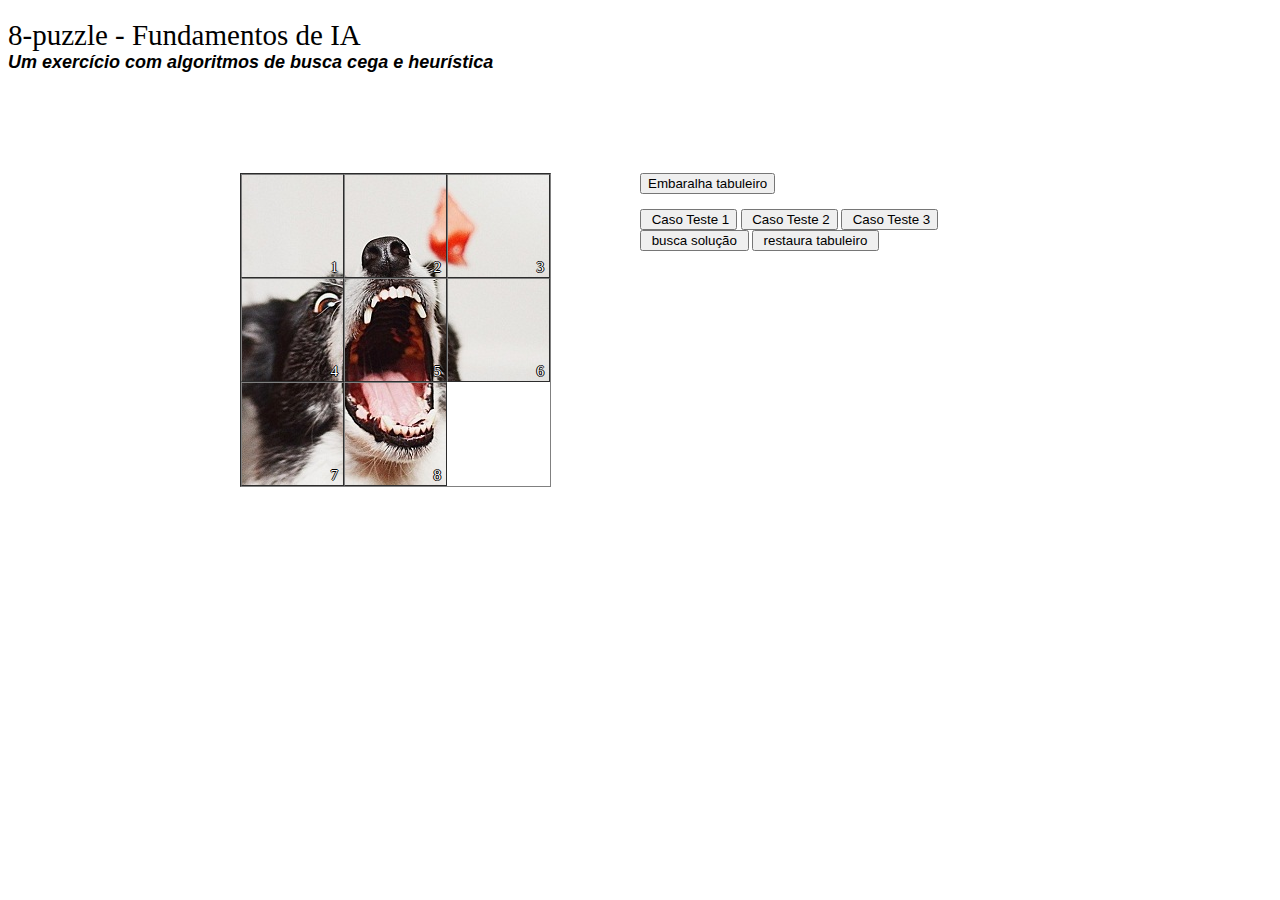
==== commit 0c9a06d1: "alterações" ====
--- a/index.html
+++ b/index.html
@@ -1,137 +1,79 @@
 <!DOCTYPE html>
 <html>
 <head>
-<title>8-puzzle - Fundamentos de IA</title>
-
-<meta charset="utf-8">
-
-<link rel="stylesheet" type="text/css" href="css/style.css">
-
-<!-- Google +1 & Analytics -->
-<!-- <script type="text/javascript" src="http://apis.google.com/js/plusone.js"></script>
-<script type="text/javascript">
-  var _gaq = _gaq || [];
-  _gaq.push(['_setAccount', 'UA-23747942-1']);
-  _gaq.push(['_trackPageview']);
-
-  (function() {
-    var ga = document.createElement('script'); ga.type = 'text/javascript'; ga.async = true;
-    ga.src = ('https:' == document.location.protocol ? 'https://ssl' : 'http://www') + '.google-analytics.com/ga.js';
-    var s = document.getElementsByTagName('script')[0]; s.parentNode.insertBefore(ga, s);
-  })();
-</script> -->
-<!-- end of Google code -->
-
-<script type="text/javascript" src="js/puzzle.js"></script>
+	<title>8-puzzle - Fundamentos de IA</title>
+	<meta charset="utf-8">
+	<link rel="stylesheet" type="text/css" href="css/style.css">
+	<script type="text/javascript" src="js/puzzle.js"></script>
+</head>
 
 <body onLoad="exibeEstado(estado);">
 
-<h1>8-puzzle - Fundamentos de IA</h1>
-<h3>Um exercício com algoritmos de busca cega e heurística</h3>
+	<h1>8-puzzle - Fundamentos de IA</h1>
+	<h3>Um exercício com algoritmos de busca cega e heurística</h3>
 
-<div id="container">
-  <!-- <div style="float:right"> -->
-	<!-- Google +1 button -->
-<!-- 	<g:plusone></g:plusone>
-  </div> -->
+	<div id="container">
 
-  <div id="quadroesq">
-    <table id="tabuleiro">
-    <tr>
-      <td id="p00" onClick="movePeca(this);"></td>
-      <td id="p01" onClick="movePeca(this);"></td>
-      <td id="p02" onClick="movePeca(this);"></td>
-    </tr>
-    <tr>
-      <td id="p10" onClick="movePeca(this);"></td>
-      <td id="p11" onClick="movePeca(this);"></td>
-      <td id="p12" onClick="movePeca(this);"></td>
-    </tr>
-    <tr>
-      <td id="p20" onClick="movePeca(this);"></td>
-      <td id="p21" onClick="movePeca(this);"></td>
-      <td id="p22" onClick="movePeca(this);"></td>
-    </tr>
-    </table>
-    <!-- <br>
-    <p>Escolha a imagem do tabuleiro:</p>
-    <img src="img/cac2.jpg" title="Kim TaeYeon" width=100 onClick="trocaImagem(this.src);"> -->
-    <!-- <img src="snoopy-red-baron.jpg" title="The Flying Ace" width=100 onClick="trocaImagem(this.src);" hspace=5> -->
-    <!-- <img src="apples.jpg" title="Apples" width=100 onClick="trocaImagem(this.src);"> -->
-    <!-- <br><br> -->
-    <!-- Ou digite a URL de uma imagem: -->
-    <!-- <input type="text" onBlur="trocaImagem(this.value);" style="width: 315px;"> -->
-    <!-- <div class="info">(resolução ideal 315x315 pixels)</div> -->
-  </div>
-
-  <div id="quadrodir">
-    <!-- Embaralhe o tabuleiro e tente resolver o quebra-cabeça, ou crie um desafio para o programa! :)<br><br> -->
-    <form>
-	  <input type="button" id="embaralha" value="Embaralha tabuleiro" onClick="embaralhaTabuleiro(estado,50,'');" onMouseOver="hints('hintEmbaralha');" onMouseOut="hints();">
-	  <div id="hintEmbaralha" class="hint" style="display: none;">
-			Efetua 50 movimentos aleatórios a partir do estado atual do tabuleiro. Acione consecutivamente
-			para embaralhar mais.
-	  </div>
-
-	  <div style="margin-top: 15px;" onMouseOver="hints('hintCasos');" onMouseOut="hints();">
-		<input type="button" id="caso1" value=" Caso Teste 1" onClick="casosTeste(1);">
-		<input type="button" id="caso2" value=" Caso Teste 2" onClick="casosTeste(2);">
-		<input type="button" id="caso3" value=" Caso Teste 3" onClick="casosTeste(3);">
-
-		<div id="hintCasos" class="hint" style="display: none;">
-			Configurações pré-definidas do tabuleiro para comparar o desempenho dos diferentes algoritmos de busca.<br>
-			Os tempos abaixo são do Firefox 4.0 em um Core2 Duo 8400.<br><br>
-			O <b>Caso de Teste 1</b> tem solução em profundidade 11 na árvore de busca e é resolvido em tempo razoável por todos os algoritmos.<br>
-			A*(h2) 1ms | A*(h1) 4ms | BAI ~8s | BP ~3.5s | BA ~28s<br><br>
-			O <b>Caso de Teste 2</b> já se mostra proibitivo para a busca em amplitude, apesar da solução em
-			profundidade 12 apenas.<br>
-			A*(h2) 1ms | A*(h1) 9ms | BAI ~13s | BP ~4.5s | BA ~8min<br><br> 
-			O <b>Caso de Teste 3</b>, com solução em profundidade 26, só é resolvido em tempo aceitável 
-			pelo algoritmo A* utilizando a "Manhattan Distance", demonstrando a diferença de uma boa heurística.<br>
-			A*(h2) ~1.3s | A*(h1) ~5min | BAI -- | BP -- | BA --
+		<div id="quadroesq">
+			<table id="tabuleiro">
+				<tr>
+					<td id="p00" onClick="movePeca(this);"></td>
+					<td id="p01" onClick="movePeca(this);"></td>
+					<td id="p02" onClick="movePeca(this);"></td>
+				</tr>
+				<tr>
+					<td id="p10" onClick="movePeca(this);"></td>
+					<td id="p11" onClick="movePeca(this);"></td>
+					<td id="p12" onClick="movePeca(this);"></td>
+				</tr>
+				<tr>
+					<td id="p20" onClick="movePeca(this);"></td>
+					<td id="p21" onClick="movePeca(this);"></td>
+					<td id="p22" onClick="movePeca(this);"></td>
+				</tr>
+			</table>
 		</div>
 
-	  </div>
-      <br><br>
-	  Clique em uma peça para jogar, ou<br><br>
-	  Selecione o algoritmo: <select id="algoritmo">
-	  <option></option>
-	  <option value="A2">A* heurística 2 (Manhattan Distance)</option>
-	  <option value="A1">A* heurística 1 (peças fora do lugar)</option>
-	  <option value="BAI">Aprofundamento Iterativo</option>
-	  <option value="BA">Busca em Amplitude</option>
-	  <option value="BP">Busca em Profundidade</option>
-	  </select>
-	  <div class="info">
-		Obs.: os algoritmos de busca cega podem ocasionar o travamento do browser durante vários minutos,
-		quando a solução estiver relativamente distante.
-	  </div>
-	  
-	  <input type="button" id="busca" value=" busca solução " onClick="buscaSolucao();" onMouseOver="hints('hintBusca');" onMouseOut="hints();"> &nbsp; 
-	  <div id="hintBusca" class="hint" style="display: none;">
-		Busca solução para a configuração atual do tabuleiro, utilizando o algoritmo selecionado acima.
-	  </div>
-	  <input type="button" id="restaura" value=" restaura tabuleiro " onClick="restauraUltimo();" onMouseOver="hints('hintRestaura');" onMouseOut="hints();">
-	  <div id="hintRestaura" class="hint" style="display: none;">
-		Restaura a configuração do tabuleiro antes da última solução.
-	  </div>
-    </form>
-	<br><br>
-	<div id="solucao" style="display:none">
-		Movimentos: <span id="movimentos"></span>
-		<br><br><br>
-		Nodos testados: <span id="nodos"></span> - Profundidade: <span id="profundidade"></span> (máx = <span id="aprofund"></span>)
-		<br>
-		Nodos na pilha/fila: <span id="tampilha"></span>
-		<br><br>
-		Tempo transcorrido: <span id="tempo"></span><br><br>
-		<div id="solucaoBotao">
-			<b>Ver solução:</b> <input type="button" value=" Próximo passo " onClick="exibeSolucao();">
+		<div id="quadrodir">
+			<form>
+				<input type="button" id="embaralha" value="Embaralha tabuleiro" onClick="embaralhaTabuleiro(estado,50,'');" onMouseOver="hints('hintEmbaralha');" onMouseOut="hints();">
+
+				<div id="hintEmbaralha" class="hint" style="display: none;">
+					Efetua 50 movimentos aleatórios a partir do estado atual do tabuleiro. Acione consecutivamente
+					para embaralhar mais.
+				</div>
+
+				<div style="margin-top: 15px;" onMouseOver="hints('hintCasos');" onMouseOut="hints();">
+					<input type="button" id="caso1" value=" Caso Teste 1" onClick="casosTeste(1);">
+					<input type="button" id="caso2" value=" Caso Teste 2" onClick="casosTeste(2);">
+					<input type="button" id="caso3" value=" Caso Teste 3" onClick="casosTeste(3);">
+				</div>
+
+				<input type="button" id="busca" value=" busca solução " onClick="buscaSolucao('A2');" onMouseOver="hints('hintBusca');" onMouseOut="hints();">
+
+				<div id="hintBusca" class="hint" style="display: none;">
+					Busca solução para a configuração atual do tabuleiro, utilizando o algoritmo selecionado acima.
+				</div>
+
+				<input type="button" id="restaura" value=" restaura tabuleiro " onClick="restauraUltimo();" onMouseOver="hints('hintRestaura');" onMouseOut="hints();">
+
+				<div id="hintRestaura" class="hint" style="display: none;">
+					Restaura a configuração do tabuleiro antes da última solução.
+				</div>
+			</form>
+
+			<div id="solucao" style="display:none">
+				Movimentos: <span id="movimentos"></span>
+				Nodos testados: <span id="nodos"></span> - Profundidade: <span id="profundidade"></span> (máx = <span id="aprofund"></span>)
+				Nodos na pilha/fila: <span id="tampilha"></span>
+				Tempo transcorrido: <span id="tempo"></span>
+				<div id="solucaoBotao">
+					<b>Ver solução:</b> <input type="button" value=" Próximo passo " onClick="exibeSolucao();">
+				</div>
+			</div>
 		</div>
+
 	</div>
-  </div>
-  
-</div>
 
 </body>
 </html>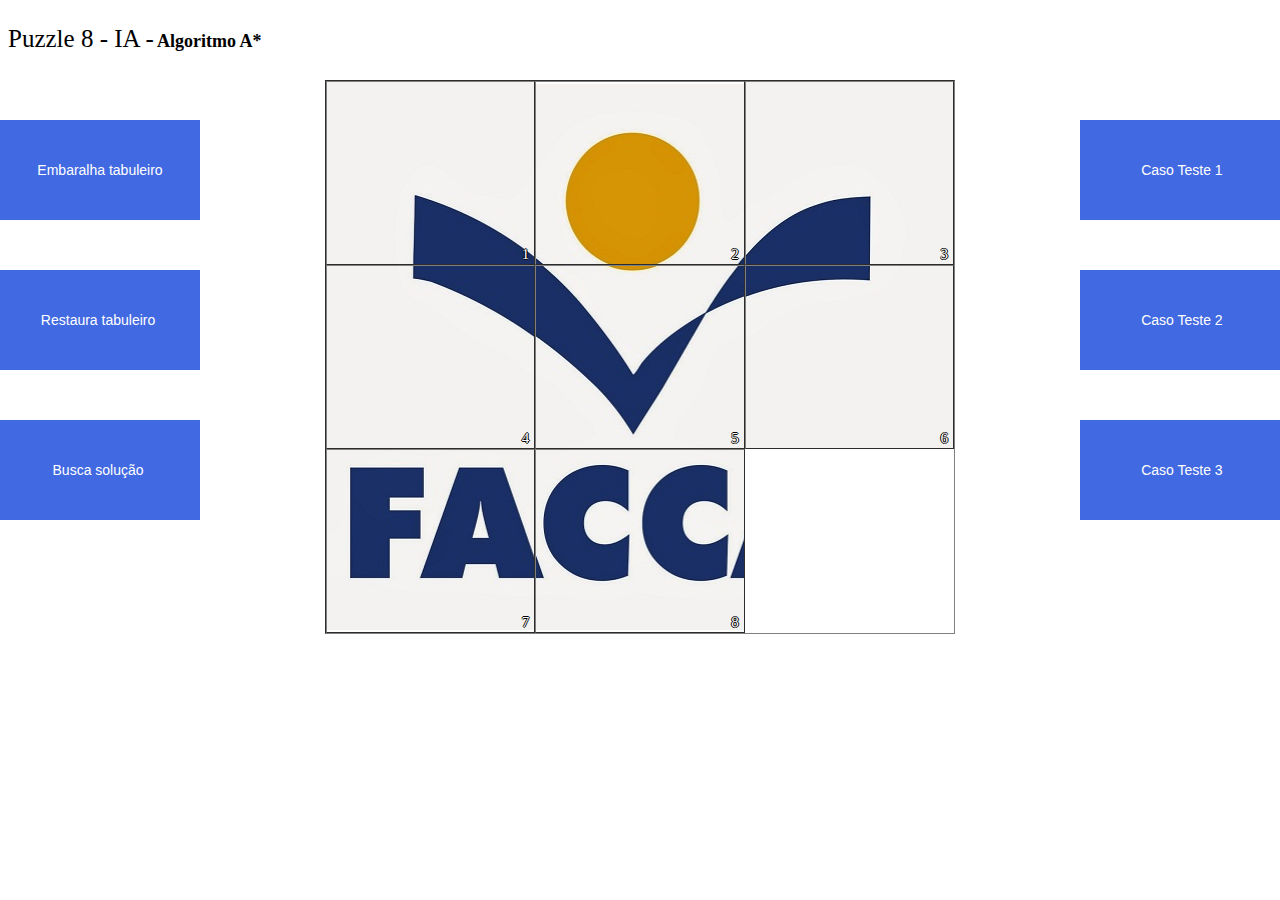
==== commit 89b70b39: "ajustes layout" ====
--- a/index.html
+++ b/index.html
@@ -3,18 +3,31 @@
 <head>
 	<title>8-puzzle - Fundamentos de IA</title>
 	<meta charset="utf-8">
+	<meta name="viewport" content="width=device-width,initial-scale=0.5">
 	<link rel="stylesheet" type="text/css" href="css/style.css">
 	<script type="text/javascript" src="js/puzzle.js"></script>
 </head>
 
 <body onLoad="exibeEstado(estado);">
 
-	<h1>8-puzzle - Fundamentos de IA</h1>
-	<h3>Um exercício com algoritmos de busca cega e heurística</h3>
+	<h1>Puzzle 8 - IA - </h1>
+	<h3>Algoritmo A*</h3>
+
+	<div class="pos-esq">
+		<input class="but but-faccat" type="button" id="embaralha" value="Embaralha tabuleiro" onClick="embaralhaTabuleiro(estado,50,'');" onMouseOver="hints('hintEmbaralha');" onMouseOut="hints();">
+		<input class="but but-faccat" type="button" id="restaura" value="Restaura tabuleiro " onClick="restauraUltimo();" onMouseOver="hints('hintRestaura');" onMouseOut="hints();">
+		<input class="but but-faccat" type="button" id="busca" value="Busca solução " onClick="buscaSolucao('A2');" onMouseOver="hints('hintBusca');" onMouseOut="hints();">
+	</div>
+		
+	<div class="pos-dir" onMouseOver="hints('hintCasos');" onMouseOut="hints();">
+		<input class="but but-faccat" type="button" id="caso1" value=" Caso Teste 1" onClick="casosTeste(1);">
+		<input class="but but-faccat" type="button" id="caso2" value=" Caso Teste 2" onClick="casosTeste(2);">
+		<input class="but but-faccat" type="button" id="caso3" value=" Caso Teste 3" onClick="casosTeste(3);">
+	</div>
 
 	<div id="container">
 
-		<div id="quadroesq">
+		<div id="tabuleiro-puzzle">
 			<table id="tabuleiro">
 				<tr>
 					<td id="p00" onClick="movePeca(this);"></td>
@@ -34,41 +47,14 @@
 			</table>
 		</div>
 
-		<div id="quadrodir">
-			<form>
-				<input type="button" id="embaralha" value="Embaralha tabuleiro" onClick="embaralhaTabuleiro(estado,50,'');" onMouseOver="hints('hintEmbaralha');" onMouseOut="hints();">
-
-				<div id="hintEmbaralha" class="hint" style="display: none;">
-					Efetua 50 movimentos aleatórios a partir do estado atual do tabuleiro. Acione consecutivamente
-					para embaralhar mais.
-				</div>
-
-				<div style="margin-top: 15px;" onMouseOver="hints('hintCasos');" onMouseOut="hints();">
-					<input type="button" id="caso1" value=" Caso Teste 1" onClick="casosTeste(1);">
-					<input type="button" id="caso2" value=" Caso Teste 2" onClick="casosTeste(2);">
-					<input type="button" id="caso3" value=" Caso Teste 3" onClick="casosTeste(3);">
-				</div>
-
-				<input type="button" id="busca" value=" busca solução " onClick="buscaSolucao('A2');" onMouseOver="hints('hintBusca');" onMouseOut="hints();">
-
-				<div id="hintBusca" class="hint" style="display: none;">
-					Busca solução para a configuração atual do tabuleiro, utilizando o algoritmo selecionado acima.
-				</div>
-
-				<input type="button" id="restaura" value=" restaura tabuleiro " onClick="restauraUltimo();" onMouseOver="hints('hintRestaura');" onMouseOut="hints();">
-
-				<div id="hintRestaura" class="hint" style="display: none;">
-					Restaura a configuração do tabuleiro antes da última solução.
-				</div>
-			</form>
-
+		<div id="quadroesq">
 			<div id="solucao" style="display:none">
 				Movimentos: <span id="movimentos"></span>
 				Nodos testados: <span id="nodos"></span> - Profundidade: <span id="profundidade"></span> (máx = <span id="aprofund"></span>)
 				Nodos na pilha/fila: <span id="tampilha"></span>
 				Tempo transcorrido: <span id="tempo"></span>
 				<div id="solucaoBotao">
-					<b>Ver solução:</b> <input type="button" value=" Próximo passo " onClick="exibeSolucao();">
+					<b>Ver solução:</b> <input class="but but-faccat" type="button" value=" Próximo passo " onClick="exibeSolucao();">
 				</div>
 			</div>
 		</div>
--- a/css/style.css
+++ b/css/style.css
@@ -3,23 +3,22 @@
 }
 h1 {
 	margin-bottom: 0;
-	font: 29px "arial black";
+	font: 25px "Georgia";
+	display: inline-block;
 }
 h3 {
 	margin-top: 0;
-	font: bold italic 18px arial;
+	font: bold 18px "Georgia";
+	display: inline-block;
 }
 #container {
-  width: 800px;
-  margin: 100px auto;
+  width: 630px;
+  margin: 10px auto;
+}
+#tabuleiro-puzzle {
+  width: 630px;
 }
 #quadroesq {
-  float: left;
-  width: 400px;
-}
-#quadrodir {
-  float: left;
-  /*margin-top: 100px;*/
   width: 400px;
 }
 #tabuleiro {
@@ -31,8 +30,8 @@
 }
 #tabuleiro td {
 	padding-right: 5px;
-	width: 95px;
-	height: 100px;
+	width: 207px;
+	height: 180px;
 	font: 15px "arial black";
 	color: #fff;
 	text-align: right;
@@ -46,29 +45,31 @@
 	border-style: outset;
 	text-shadow: -1px 0 #000, 0 1px #000, 1px 0 #000, 0 -1px #000;
 }
+
+/*-------------*/
 .c1 {
 	background-position: 0 0;
 }
 .c2 {
-	background-position: -105px 0;
+	background-position: -207px 2px;
 }
 .c3 {
-	background-position: -210px 0;
+	background-position: -414px 0;
 }
 .c4 {
-	background-position: 0 -105px;
+	background-position: 0 -180px;
 }
 .c5 {
-	background-position: -105px -105px;
+	background-position: -207px -180px;
 }
 .c6 {
-	background-position: -210px -105px;
+	background-position: -414px -180px;
 }
 .c7 {
-	background-position: 0 -210px;
+	background-position: 0 -360px;
 }
 .c8 {
-	background-position: -105px -210px;
+	background-position: -207px -360px;
 }
 .c9 {
 	background-position: 5000px 5000px;
@@ -89,4 +90,42 @@
 	font: 11px Tahoma,Helvetica,Arial;
 	margin: 10px 0 20px 30px;
 	text-indent: -30px;
+}
+/* botões */
+.but {
+	display: inline-block;
+	background-color: #ccc;
+	color: #444;
+	padding: 10px 20px;
+	text-decoration: none;
+	box-sizing: border-box;
+	font-family: Helvetica, Arial, sans-serif;
+	font-size: 14px;
+	border: 0px;
+}
+.but-faccat {
+	color: #fff;
+	margin-top: 50px;
+	background-color: #4169E1;
+	width: 100%;
+	height: 100px;
+}
+.but-faccat:hover {
+	background-color: #000080;
+}
+.but-faccat:active {
+	background-color: #0000FF;
+}
+
+.pos-esq {
+	position: absolute;
+	width: 200px;
+	display: block;
+	left: 0;
+}
+.pos-dir {
+	position: absolute;
+	width: 200px;
+	display: block;
+	right: 0;
 }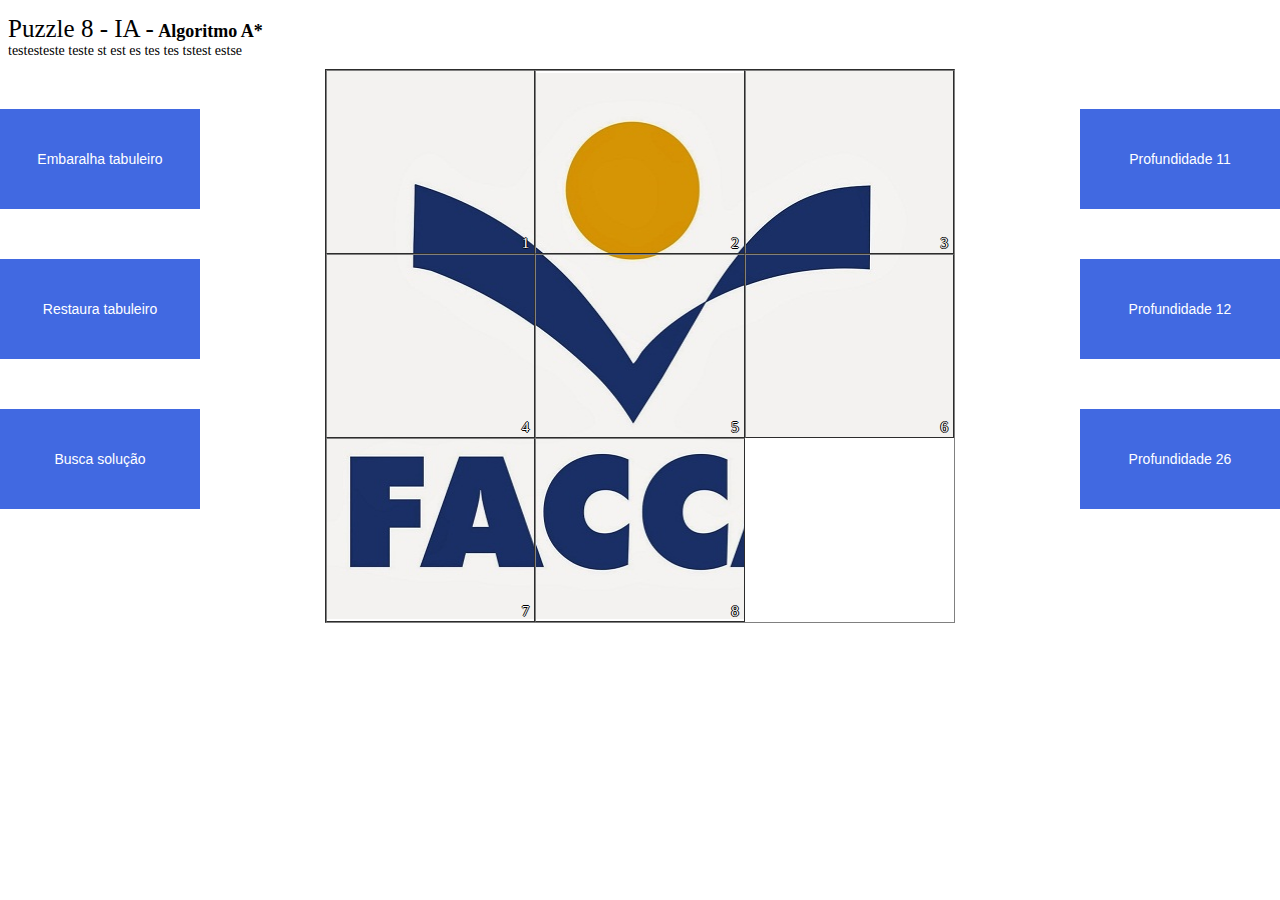
==== commit 7d46e9de: "comentado" ====
--- a/index.html
+++ b/index.html
@@ -1,10 +1,17 @@
+<!-- código modificado para melhor entendimento a partir: http://henriquevianna.com/code/ia/8puzzle.html -->
 <!DOCTYPE html>
 <html>
 <head>
-	<title>8-puzzle - Fundamentos de IA</title>
+	<title>Algoritmo A*(A estrela) Heurística Manhattan Distance</title>
+
 	<meta charset="utf-8">
 	<meta name="viewport" content="width=device-width,initial-scale=0.5">
+	<meta content="Exemplo do Puzzle8 com algoritmo do A* (A estrela) aplicando heurística de Manhattan Distance - IA Inteligência Artificial" name="description">
+	<meta name="keywords" content="Puzzle8, Algoritmo, A*, A Estrela, "/>
+
+	<link rel="shortcut icon" href="img/8ico.ico" type="image/x-icon">
 	<link rel="stylesheet" type="text/css" href="css/style.css">
+
 	<script type="text/javascript" src="js/puzzle.js"></script>
 </head>
 
@@ -12,17 +19,18 @@
 
 	<h1>Puzzle 8 - IA - </h1>
 	<h3>Algoritmo A*</h3>
+	<h5>testesteste teste st est es tes tes tstest estse</h5>
 
 	<div class="pos-esq">
-		<input class="but but-faccat" type="button" id="embaralha" value="Embaralha tabuleiro" onClick="embaralhaTabuleiro(estado,50,'');" onMouseOver="hints('hintEmbaralha');" onMouseOut="hints();">
-		<input class="but but-faccat" type="button" id="restaura" value="Restaura tabuleiro " onClick="restauraUltimo();" onMouseOver="hints('hintRestaura');" onMouseOut="hints();">
-		<input class="but but-faccat" type="button" id="busca" value="Busca solução " onClick="buscaSolucao('A2');" onMouseOver="hints('hintBusca');" onMouseOut="hints();">
+		<input class="but but-faccat" type="button" id="embaralha" value="Embaralha tabuleiro" onClick="embaralhaTabuleiro(estado,50,'');">
+		<input class="but but-faccat" type="button" id="restaura" value="Restaura tabuleiro" onClick="restauraUltimo();">
+		<input class="but but-faccat" type="button" id="busca" value="Busca solução" onClick="buscaSolucao('A2');">
 	</div>
 		
-	<div class="pos-dir" onMouseOver="hints('hintCasos');" onMouseOut="hints();">
-		<input class="but but-faccat" type="button" id="caso1" value=" Caso Teste 1" onClick="casosTeste(1);">
-		<input class="but but-faccat" type="button" id="caso2" value=" Caso Teste 2" onClick="casosTeste(2);">
-		<input class="but but-faccat" type="button" id="caso3" value=" Caso Teste 3" onClick="casosTeste(3);">
+	<div class="pos-dir">
+		<input class="but but-faccat" type="button" id="caso1" value="Profundidade 11" onClick="casosTeste(1);">
+		<input class="but but-faccat" type="button" id="caso2" value="Profundidade 12" onClick="casosTeste(2);">
+		<input class="but but-faccat" type="button" id="caso3" value="Profundidade 26" onClick="casosTeste(3);">
 	</div>
 
 	<div id="container">
@@ -47,14 +55,15 @@
 			</table>
 		</div>
 
-		<div id="quadroesq">
-			<div id="solucao" style="display:none">
-				Movimentos: <span id="movimentos"></span>
-				Nodos testados: <span id="nodos"></span> - Profundidade: <span id="profundidade"></span> (máx = <span id="aprofund"></span>)
-				Nodos na pilha/fila: <span id="tampilha"></span>
+		<div id="tabuleiro-puzzle">
+			<div id="solucao" class="solucaoPos" style="display:none;">
+				Movimentos: <span id="movimentos"></span><br>
+				Nodos testados: <span id="nodos"></span><br>
+				Profundidade: <span id="profundidade"></span> (máx = <span id="aprofund"></span>)<br>
+				Nodos na pilha/fila: <span id="tampilha"></span><br>
 				Tempo transcorrido: <span id="tempo"></span>
 				<div id="solucaoBotao">
-					<b>Ver solução:</b> <input class="but but-faccat" type="button" value=" Próximo passo " onClick="exibeSolucao();">
+					<input class="but but-faccat solucaoPos" type="button" value="Clique aqui para resolver passo-a-passo a solução encontrada" onClick="exibeSolucao();">
 				</div>
 			</div>
 		</div>
--- a/css/style.css
+++ b/css/style.css
@@ -1,15 +1,24 @@
 body {
-	font: 13px Verdana;
+	margin-top: 0px;
+	font: 18px "Georgia";
 }
 h1 {
+	margin-top: 15px;
 	margin-bottom: 0;
 	font: 25px "Georgia";
 	display: inline-block;
 }
 h3 {
-	margin-top: 0;
+	margin-top: 15px;
+	margin-bottom: 0;
 	font: bold 18px "Georgia";
 	display: inline-block;
+}
+h5 {
+	margin-top: 0;
+	margin-bottom: 0;
+	font: 14px "Georgia";
+	display: block;
 }
 #container {
   width: 630px;
@@ -17,9 +26,6 @@
 }
 #tabuleiro-puzzle {
   width: 630px;
-}
-#quadroesq {
-  width: 400px;
 }
 #tabuleiro {
 	border-width: 1px;
@@ -75,22 +81,6 @@
 	background-position: 5000px 5000px;
 	border-style: none;
 }
-.hint {
-	font: 11px Tahoma,Helvetica,Arial;
-	line-height: 18px;
-	padding: 10px;
-	border: 1px solid #000;
-	background-color: #ffe;
-	width: 300px;
-	height: auto;
-	margin-top: 10px;
-	position: absolute;
-}
-.info {
-	font: 11px Tahoma,Helvetica,Arial;
-	margin: 10px 0 20px 30px;
-	text-indent: -30px;
-}
 /* botões */
 .but {
 	display: inline-block;
@@ -116,7 +106,9 @@
 .but-faccat:active {
 	background-color: #0000FF;
 }
-
+.solucaoPos {
+	margin-top: 25px;
+}
 .pos-esq {
 	position: absolute;
 	width: 200px;
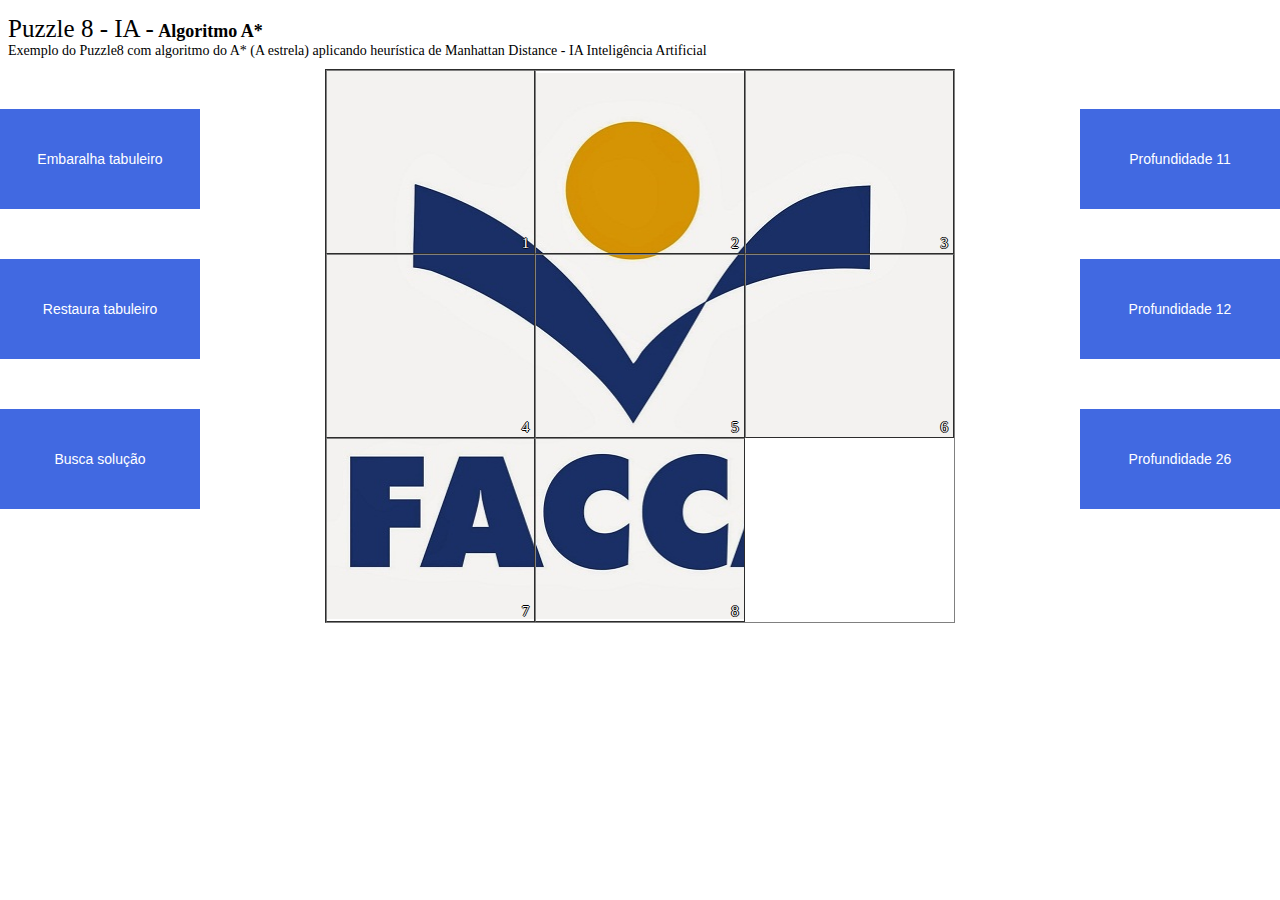
==== commit d95bde18: "comentado" ====
--- a/index.html
+++ b/index.html
@@ -7,7 +7,7 @@
 	<meta charset="utf-8">
 	<meta name="viewport" content="width=device-width,initial-scale=0.5">
 	<meta content="Exemplo do Puzzle8 com algoritmo do A* (A estrela) aplicando heurística de Manhattan Distance - IA Inteligência Artificial" name="description">
-	<meta name="keywords" content="Puzzle8, Algoritmo, A*, A Estrela, "/>
+	<meta name="keywords" content="Puzzle8, Algoritmo, A*, A Estrela, Heurística, Manhattan Distance, Inteligência Artificial, IA"/>
 
 	<link rel="shortcut icon" href="img/8ico.ico" type="image/x-icon">
 	<link rel="stylesheet" type="text/css" href="css/style.css">
@@ -19,7 +19,7 @@
 
 	<h1>Puzzle 8 - IA - </h1>
 	<h3>Algoritmo A*</h3>
-	<h5>testesteste teste st est es tes tes tstest estse</h5>
+	<h5>Exemplo do Puzzle8 com algoritmo do A* (A estrela) aplicando heurística de Manhattan Distance - IA Inteligência Artificial</h5>
 
 	<div class="pos-esq">
 		<input class="but but-faccat" type="button" id="embaralha" value="Embaralha tabuleiro" onClick="embaralhaTabuleiro(estado,50,'');">
